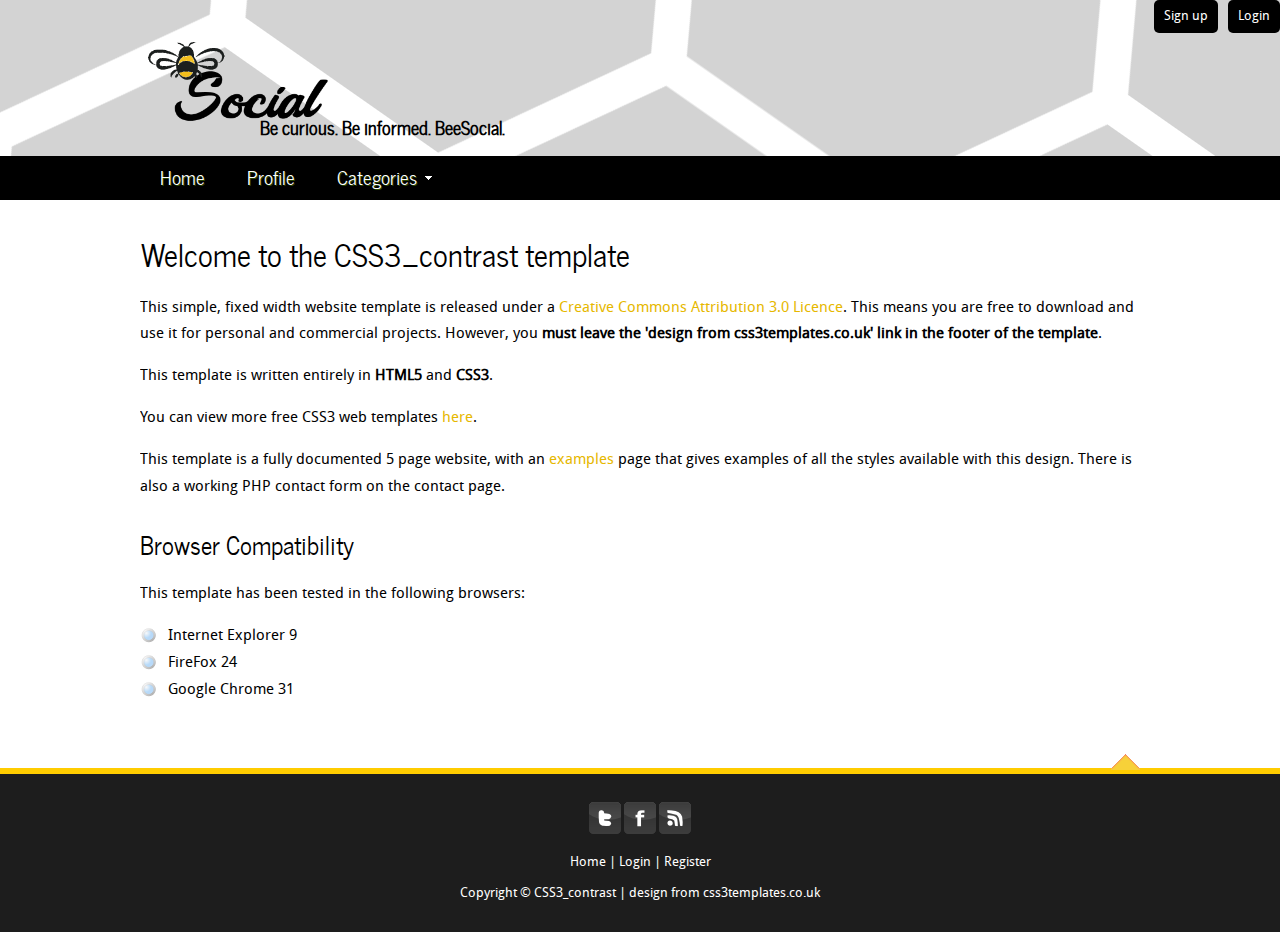
==== index.html @ bf410233 "home page, login and register pages" ====
<!DOCTYPE HTML>
<html>

<head>
  <title>BeeSocial</title>
  <meta http-equiv="content-type" content="text/html; charset=UTF-8" />
  <link rel="stylesheet" type="text/css" href="css/style.css" />
  <!-- modernizr enables HTML5 elements and feature detects -->
  <script type="text/javascript" src="js/modernizr-1.5.min.js"></script>
  <!--font awesome-->
  <link rel="stylesheet" href="https://cdnjs.cloudflare.com/ajax/libs/font-awesome/4.7.0/css/font-awesome.min.css">
</head>

<body>
  <div id="main">
   
	<header>
       <div id="login"><a href="login.php">Login</a></div>
		<div id="signup"><a href="register.php">Sign up</a></div>
		<div id="logo">
			<a  href="index.html"><img src="images/BeeSocial.png"></a>
			<div id="logo_text"><h2><strong>Be curious. Be informed. BeeSocial.</strong></h2></div>
		</div>

		
	<!--Main Menu Bar-->    
      <nav>
        <div id="menu_container">
          <ul class="sf-menu" id="nav">
            <li><a href="index.html">Home</a></li>
            <li><a href="login.php">Profile</a></li>
            <li><a href="#">Categories</a>
              <ul>
                <li><a href="#">News and Current events</a></li>
                <li><a href="#">Technology</a></li>
                <li><a href="#">Hobbies</a></li>
                <li><a href="#">Sports</a></li>
                <li><a href="#">Education</a></li>
                <li><a href="#">Travel</a></li>    
                <li><a href="#">Animal Life</a></li>
                <li><a href="#">Entertainment</a></li>
                <li><a href="#">Health</a></li>
				<li><a href="#">Fashion</a></li>		
				<li><a href="#">Food</a></li>
			  </ul>
            </li>
            
			<!--<li><input type="text" placeholder="Search.."></li>-->
			
		  </ul>
        
		</div>
		
      </nav>
    </header>
    <div id="site_content">
      
	  <div class="content">
        <h1>Welcome to the CSS3_contrast template</h1>
        <p>This simple, fixed width website template is released under a <a href="http://creativecommons.org/licenses/by/3.0">Creative Commons Attribution 3.0 Licence</a>. This means you are free to download and use it for personal and commercial projects. However, you <strong>must leave the 'design from css3templates.co.uk' link in the footer of the template</strong>.</p>
        <p>This template is written entirely in <strong>HTML5</strong> and <strong>CSS3</strong>.</p>
        <p>You can view more free CSS3 web templates <a href="http://www.css3templates.co.uk">here</a>.</p>
        <p>This template is a fully documented 5 page website, with an <a href="examples.html">examples</a> page that gives examples of all the styles available with this design. There is also a working PHP contact form on the contact page.</p>
        <h2>Browser Compatibility</h2>
        <p>This template has been tested in the following browsers:</p>
        <ul>
          <li>Internet Explorer 9</li>
          <li>FireFox 24</li>
          <li>Google Chrome 31</li>
        </ul>
      </div>
    </div>
    <div id="scroll">
      <a title="Scroll to the top" class="top" href="#"><img src="images/top.png" alt="top" /></a>
    </div>
    <footer>
      <p><img src="images/twitter.png" alt="twitter" />&nbsp;<img src="images/facebook.png" alt="facebook" />&nbsp;<img src="images/rss.png" alt="rss" /></p>
      <p><a href="index.html">Home</a> | <a href="login.php">Login</a> | <a href="register.php">Register</a>
      <p>Copyright &copy; CSS3_contrast | <a href="http://www.css3templates.co.uk">design from css3templates.co.uk</a></p>
    </footer>
  </div>
  <!-- javascript at the bottom for fast page loading -->
  <script type="text/javascript" src="js/jquery.js"></script>
  <script type="text/javascript" src="js/jquery.easing-sooper.js"></script>
  <script type="text/javascript" src="js/jquery.sooperfish.js"></script>
  <script type="text/javascript">
    $(document).ready(function() {
      $('ul.sf-menu').sooperfish();
      $('.top').click(function() {$('html, body').animate({scrollTop:0}, 'fast'); return false;});
    });
  </script>
</body>
</html>
---- css/style.css ----
@font-face { 
  font-family: Droid Sans; 
    src: url('../fonts/DroidSans-webfont.eot'); 
    src: local("Droid Sans"), url('../fonts/DroidSans-webfont.woff'); 
} 

@font-face { 
  font-family: News Cycle; 
    src: url('../fonts/NewsCycle-Regular.eot'); 
    src: local("News Cycle"), url('../fonts/NewsCycle-Regular.ttf'); 
} 

html { 
  height: 100%;
}

* { 
  margin: 0;
  padding: 0;
}

/* tell the browser to render HTML 5 elements as block */
article, aside, figure, footer, header, hgroup, nav, section { 
  display:block;
}

body { 
  font: normal .80em 'Droid Sans', arial, sans-serif;
  background: #FFF;
  color: #000;
}

p { 
  padding: 0 0 16px 0;
  line-height: 1.7em;
}

img { 
  border: 0;
}

h1, h2, h3, h4, h5, h6 { 
  color: #000;
  letter-spacing: 0em;
  padding: 0 0 5px 0;
}

h1, h2, h3 { 
  font: normal 140% 'News Cycle', arial;
  margin: 0 0 15px 0;
  padding: 15px 0 5px 0;
}

h2 { 
  font-size: 160%;
  padding: 9px 0 5px 0;
}

h3 { 
  font-size: 140%;
  padding: 5px 0 0 0;
}

h4, h6 { 
  padding: 0 0 5px 0;
  font: normal 120% 'Droid Sans', arial, sans-serif;
}

h5, h6 { 
  font: italic 100% 'Droid Sans', arial;
  padding: 0 0 15px 0;
}

h6 { 
  font: normal 100% 'Droid Sans', arial;
}

a, a:hover { 
  outline: none;
  text-decoration:none;
  color: #e6b800;
  
}

a:hover { 
  text-decoration: underline;
}

blockquote { 
  margin: 20px 0; 
  padding: 10px 20px 0 20px;
  border: 1px solid #E5E5DB;
  background: #FFF;
}

ul { 
  margin: 2px 0 22px 17px;
}

ul li { 
  list-style-type: circle;
  margin: 0 0 6px 0; 
  padding: 0 0 4px 5px;
  line-height: 1.5em;
}

ol { 
  margin: 8px 0 22px 20px;
}

ol li { 
  margin: 0 0 11px 0;
}
.left { 
  float: left;
  width: auto;
  margin-right: 10px;
}

.right { 
  float: right; 
  width: auto;
  margin-left: 10px;
}

.center { 
  display: block;
  text-align: center;
  margin: 20px auto;
}


#main, #container, #logo, #login, #signup, #site_content, footer { 
  margin-left: auto; 
  margin-right: auto;
}

#main {
  background: transparent;
}


header { 
  background: #1D1D1D url(../images/honeycomb.png);
  height: 200px;
}

#logo { 
  width: 1000px;
  height: 200px;
  background: transparent;
  color: #888;
  margin-right:auto;
}

#logo img{
	padding: 0 0 0 0;
	margin-top: -35px;
	margin-left: -20px;
	width:235px;
	height:235px;
	margin-bottom:-90px;
}

#signup{
	margin-right:10px;
}

#login, #signup{
	float:right;
	padding: 10px 10px 10px 10px;
	background-color: black;
	border-radius:5px;	
}

#login a{
	color: white;
}

#signup a{
	color: white;
}

#logo #logo_text { 
  width: 500px;
  left: 0;
  padding: 0 20px 20px 20px; 
}

#logo h1, #logo h2 { 
  font: normal 400% 'News Cycle', arial, sans-serif;
  border-bottom: 0;
  text-transform: none;
  margin: 0;
}

#logo_text h1 a .logo_colour { 
  color: #F5388C;
  text-shadow: 1px 1px #294701;
}

#logo_text a:hover .logo_colour { 
  color: #FFF;
}

#logo_text h2 { 
  font-size: 140%;
  padding: 0 0 0 0;
  color: black;
  margin-left:100px;
}

nav { 
  height: 44px;
  margin: -44px auto 0 auto;
  color: #fef4e9;
  background: #000;
} 

#menu_container { 
  width: 1000px;
  margin: 0 auto 0 auto;


}

#site_content { 
  width: 1000px;
  overflow: hidden;
  margin: 0px auto 0 auto;
  padding: 15px 0 25px 0;} 

#sidebar_container { 
  float: left;
  width: 234px;
  margin: 15px 0 0 5px;
}

.sidebar { 
  width: 200px;
  margin: 0 0 0px 0;
  padding: 0 15px 5px 13px;}
  
.sidebar h3, .content h1 { 
  padding: 0 15px 20px 0;
  font: 200% 'News Cycle', arial, sans-serif;
  margin: 0 1px;
}

.sidebar h3 { 
  padding: 4px 15px 9px 0;
}

.sidebar ul { 
  margin: 0 0 15px 0;
} 

.sidebar li a, .sidebar li a:hover { 
  color: black;
  text-decoration: none;
} 

.sidebar li a:hover { 
  text-decoration: underline;
} 

.sidebar_item, .content_item { 
  padding: 15px 0;
}

.content { 
  text-align: left;
  width: 100%;
  margin: 0 0 15px 0;
  float: right;
  font-size: 120%;
  padding: 14px 0 0 0;}
  
.content ul { 
  margin: 2px 0 22px 0px;
}

.content ul li, .sidebar ul li { 
  list-style-type: none;
  background: url(../images/bullet.png) no-repeat;
  margin: 0 0 0 0; 
  padding: 0 0 4px 28px;
  line-height: 1.5em;
}

footer { 
  font: 100% 'Droid Sans', arial, sans-serif;
  height: 125px;
  padding: 28px 0 5px 0;
  text-align: center; 
  background: #1D1D1D;
  color: #FFF;
  margin-bottom: -20px;
  border-top: 6px solid #ffcc00;
}

footer p { 
  line-height: 1.7em;
  padding: 0 0 10px 0;
}

footer a { 
  color: #FFF;
  text-decoration: none;
}

footer a:hover { 
  color: #FFF;
  text-decoration: underline;
}

.form_settings { 
  margin: 15px 0 0 0;
}

.form_settings p { 
  padding: 0 0 4px 0;
}

.form_settings span, label { 
  float: left; 
  width: 200px; 
  text-align: left;
}
  
.form_settings input, button, .form_settings textarea { 
  padding: 5px; 
  width: 100px; 
  font: 100% 'Droid Sans', arial; 
  border: 1px solid #E5E5DB; 
  background: #FFF; 
  color: #47433F;
  border-radius: 7px 7px 7px 7px;
  -moz-border-radius: 7px 7px 7px 7px;
  -webkit-border: 7px 7px 7px 7px;  
}

button:hover{
	cursor: pointer;
	background-color:  #ffd633;
	color:black; 
}
.form_settings .submit { 
  font: 100% 'Droid Sans', arial; 
  border: 0; 
  width: 99px; 
  margin: 0 0 0 212px; 
  height: 33px;
  padding: 2px 0 3px 0;
  cursor: pointer; 
  background: #1A1225; 
  color: #FFF;
  border-radius: 7px 7px 7px 7px;
  -moz-border-radius: 7px 7px 7px 7px;
  -webkit-border: 7px 7px 7px 7px;  
}

.form_settings textarea, .form_settings select { 
  font: 100% 'Droid Sans', arial; 
  width: 299px;
}

.form_settings select { 
  width: 310px;
}

.form_settings .checkbox { 
  margin: 4px 0; 
  padding: 0; 
  width: 14px;
  border: 0;
  background: none;
}

.separator { 
  width: 100%;
  height: 0;
  border-top: 1px solid #D9D5CF;
  border-bottom: 1px solid #FFF;
  margin: 0 0 20px 0;
}
  
table { 
  margin: 10px 0 30px 0;
}

table tr th, table tr td { 
  background: #555;
  color: #FFF;
  padding: 7px 4px;
  text-align: left;
  text-shadow: none;
}
  
table tr td { 
  background: #DDD;
  color: #47433F;
  border-top: 1px solid #FFF;
}

/* scroll to top */
#scroll { 
  position: relative; 
  width: 1000px;
  margin: 0 auto;
  bottom: 15px; 
  right: 0;
  background:red;
  padding: 0;
}
  
#scroll a { 
  float: right;
  margin: 0 0 0 0; 
  padding: 0 0 0 0;
}
  
#scroll a img { 
  float: right;
  padding: 0 0 0 0;
  margin: 0;
}

/**
Stylesheet for SooperFish by www.SooperThemes.com
Author: Jurriaan Roelofs
**/

/* Configuration of menu width */
html body ul.sf-menu ul,html body ul.sf-menu ul li { 
  width: 220px;
}

html body ul.sf-menu ul ul { 
  margin: 0 0 0 220px;
}

/* Framework for proper showing/hiding/positioning */
ul.sf-menu,ul.sf-menu * { 
  margin: 0;
  padding: 0;
}

ul.sf-menu { 
  display: block;
  position: relative;
}
  
ul.sf-menu li { 
  display: block;
  list-style: none;
  float: left;
  position: relative;
}
  
ul.sf-menu li:hover { 
  visibility: inherit; /* fixes IE7 'sticky bug' */ 
}

ul.sf-menu a { 
  display: block;
  position: relative;
  padding:14px 16px; 
}
ul.sf-menu a:hover { 
	background-color:#e1e1d0;
	color:black;
	text-decoration:none;
}
    
ul.sf-menu ul { 
  position: absolute;
  left: 0;
  width: 150px; 
  top: auto;
  left: -999999px;
}

ul.sf-menu ul a { 
  zoom: 1; /* IE6/7 fix */
   
}

ul.sf-menu ul a:hover { 
	background-color: #e1e1d0;
	color:black; 
}

ul.sf-menu ul li { 
  float: left; /* Must always be floated otherwise there will be a rogue 1px margin-bottom in IE6/7 */
  width: 150px;
}
  
ul.sf-menu ul ul { 
  top: 0;
  margin: 0 0 0 150px;
}

ul.sf-menu li:hover ul,ul.sf-menu li:focus ul,ul.sf-menu li.sf-hover ul, 
ul.sf-menu ul li:hover ul,ul.sf-menu ul li:focus ul,ul.sf-menu ul li.sf-hover ul,
ul.sf-menu ul ul li:hover ul,ul.sf-menu ul ul li:focus ul,ul.sf-menu ul ul li.sf-hover ul,
ul.sf-menu ul ul ul li:hover ul,ul.sf-menu ul ul ul li:focus ul,ul.sf-menu ul ul ul li.sf-hover ul { 
  left: auto;
}
  
ul.sf-menu li:hover ul ul,ul.sf-menu li:focus ul ul,ul.sf-menu li.sf-hover ul ul,
ul.sf-menu ul li:hover ul ul,ul.sf-menu ul li:focus ul ul,ul.sf-menu ul li.sf-hover ul ul,
ul.sf-menu ul ul li:hover ul ul,ul.sf-menu ul ul li:focus ul ul,ul.sf-menu ul ul li.sf-hover ul ul,
ul.sf-menu ul ul ul li:hover ul ul,ul.sf-menu ul ul ul li:focus ul ul,ul.sf-menu ul ul ul li.sf-hover ul ul { 
  left: -999999px;
}

.sf-menu input[type=text]{
    padding: 6px;
    border: none;
    margin-top: 8px;
    margin-right: 16px;
    font-size: 17px;
	float: right;
}
/* autoArrows CSS */
span.sf-arrow { 
  width: 7px;
  height: 7px;
  position: absolute;
  top: 20px;
  right: 5px;
  display: block;
  background: url(../images/arrows-white.png) no-repeat 0 0;
  overflow: hidden; /* making sure IE6 doesn't overflow and expand the box */
  font-size: 1px;
}

ul ul span.sf-arrow { 
  right: 10;
  top: 20px;
  background-position: 0 100%;
}

/* Theming the menu */
ul#nav { 
  float: left;
}

ul#nav ul { 
  background: #e6b800;
  margin-top: 5px;
  padding-bottom: 15px;
}

ul#nav li a { 
  padding:5px 20px 6px 20px;
  font: 150% 'News Cycle', arial, sans-serif;
  text-shadow: 1px 1px #294701;
  text-decoration: none;
  color:#FFF;
  margin-right: 2px;
}

ul#nav li a:hover,ul#nav li a:focus { 
  color: #FFF;
  text-decoration: underline;
}
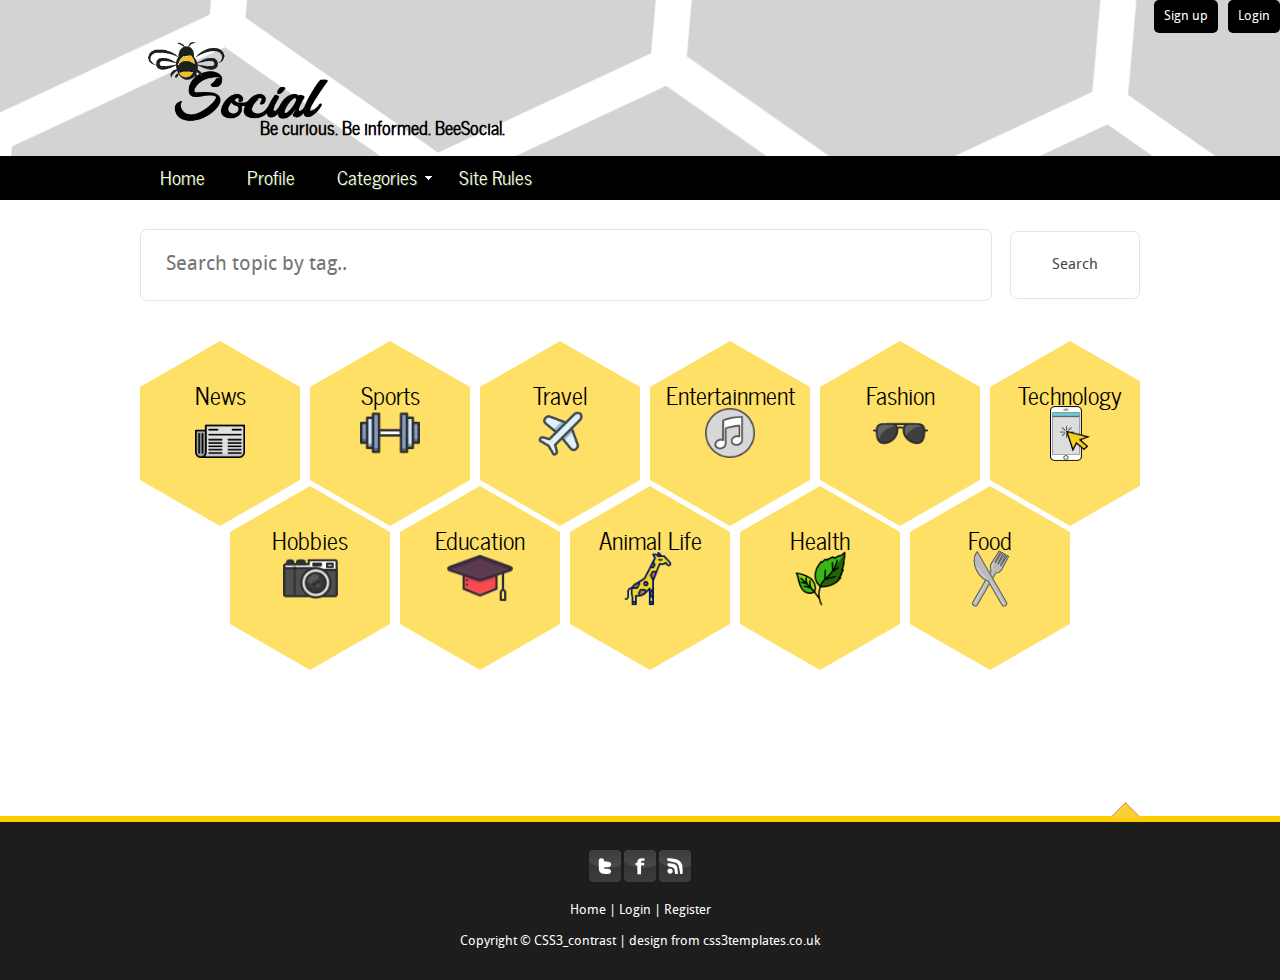
==== commit 074f8290: "styled homepage" ====
--- a/index.html
+++ b/index.html
@@ -5,6 +5,7 @@
   <title>BeeSocial</title>
   <meta http-equiv="content-type" content="text/html; charset=UTF-8" />
   <link rel="stylesheet" type="text/css" href="css/style.css" />
+  <link rel="stylesheet" type="text/css" href="hexCss.css" />
   <!-- modernizr enables HTML5 elements and feature detects -->
   <script type="text/javascript" src="js/modernizr-1.5.min.js"></script>
   <!--font awesome-->
@@ -31,22 +32,20 @@
             <li><a href="login.php">Profile</a></li>
             <li><a href="#">Categories</a>
               <ul>
-                <li><a href="#">News and Current events</a></li>
-                <li><a href="#">Technology</a></li>
-                <li><a href="#">Hobbies</a></li>
-                <li><a href="#">Sports</a></li>
-                <li><a href="#">Education</a></li>
-                <li><a href="#">Travel</a></li>    
-                <li><a href="#">Animal Life</a></li>
-                <li><a href="#">Entertainment</a></li>
-                <li><a href="#">Health</a></li>
-				<li><a href="#">Fashion</a></li>		
-				<li><a href="#">Food</a></li>
+                <li><a href="nonrNews.php">News and Current events</a></li>
+                <li><a href="nonrTechnology.php">Technology</a></li>
+                <li><a href="nonrHobbies.php">Hobbies</a></li>
+                <li><a href="nonrSports.php">Sports</a></li>
+                <li><a href="nonrEducation.php">Education</a></li>
+                <li><a href="nonrTravel.php">Travel</a></li>    
+                <li><a href="nonrAnimal.php">Animal Life</a></li>
+                <li><a href="nonrEntertainment.php">Entertainment</a></li>
+                <li><a href="nonrHealth.php">Health</a></li>
+				<li><a href="nonrFashion.php">Fashion</a></li>		
+				<li><a href="nonrFood.php">Food</a></li>
 			  </ul>
             </li>
-            
-			<!--<li><input type="text" placeholder="Search.."></li>-->
-			
+			<li><a href="login.php">Site Rules</a></li>		
 		  </ul>
         
 		</div>
@@ -56,18 +55,52 @@
     <div id="site_content">
       
 	  <div class="content">
-        <h1>Welcome to the CSS3_contrast template</h1>
-        <p>This simple, fixed width website template is released under a <a href="http://creativecommons.org/licenses/by/3.0">Creative Commons Attribution 3.0 Licence</a>. This means you are free to download and use it for personal and commercial projects. However, you <strong>must leave the 'design from css3templates.co.uk' link in the footer of the template</strong>.</p>
-        <p>This template is written entirely in <strong>HTML5</strong> and <strong>CSS3</strong>.</p>
-        <p>You can view more free CSS3 web templates <a href="http://www.css3templates.co.uk">here</a>.</p>
-        <p>This template is a fully documented 5 page website, with an <a href="examples.html">examples</a> page that gives examples of all the styles available with this design. There is also a working PHP contact form on the contact page.</p>
-        <h2>Browser Compatibility</h2>
-        <p>This template has been tested in the following browsers:</p>
-        <ul>
-          <li>Internet Explorer 9</li>
-          <li>FireFox 24</li>
-          <li>Google Chrome 31</li>
-        </ul>
+		<div  class="searchBar">
+			<input id="homeSearch" type="text" placeholder="Search topic by tag..">
+			<button id="search2" type="submit" class="btn" name="login_user">Search</button>
+		</div>
+		
+		<div class = "flex_container">		
+			<a href="nonrNews.php">
+				<div id="news" class = "hexagon"><h2>News</h2></div>
+			</a>
+			<a href="nonrSports.php">
+				<div id="sports" class = "hexagon"><h2>Sports</h2></div>
+			</a>
+			<a href="nonrTravel.php">
+				<div id="travel" class = "hexagon"><h2>Travel</h2></div>
+			</a>
+			<a href="nonrEntertainment.php">
+				<div id="entertainment" class = "hexagon"><h2>Entertainment</h2></div>
+			</a>
+			<a href="nonrFashion.php">
+				<div id="fashion" class = "hexagon"><h2>Fashion</h2></div>
+			</a>
+			<a href="nonrTechnology.php">
+				<div id="tech" class = "hexagon"><h2>Technology</h2></div>
+			</a>
+		</div>
+		<div class = "row2">
+			<div class = "flex_container">
+			
+			<a href="nonrHobbies.php">
+				<div id="camera" class = "hexagon"><h2>Hobbies</h2></div>
+			</a>
+			<a href="nonrEducation.php">
+				<div id="education" class = "hexagon"><h2>Education</h2></div>
+			</a>
+			<a href="nonrAnimal.php">
+				<div id="animal" class = "hexagon"><h2>Animal Life</h2></div>
+			</a>
+			<a href="nonrHealth.php">
+				<div id="health" class = "hexagon"><h2>Health</h2></div>
+			</a>
+			<a href="nonrFood.php">
+				<div id="food" class = "hexagon"><h2>Food</h2></div>
+			</a>
+			
+			</div>
+		</div>
       </div>
     </div>
     <div id="scroll">
--- a/css/style.css
+++ b/css/style.css
@@ -111,6 +111,7 @@
 ol li { 
   margin: 0 0 11px 0;
 }
+
 .left { 
   float: left;
   width: auto;
@@ -129,7 +130,6 @@
   margin: 20px auto;
 }
 
-
 #main, #container, #logo, #login, #signup, #site_content, footer { 
   margin-left: auto; 
   margin-right: auto;
@@ -138,7 +138,6 @@
 #main {
   background: transparent;
 }
-
 
 header { 
   background: #1D1D1D url(../images/honeycomb.png);
@@ -236,6 +235,48 @@
   margin: 15px 0 0 5px;
 }
 
+#addTopic{
+	float:right;
+}
+
+#catSearch{
+	display:flex;
+	flex-wrap:right;
+	float:left;
+	width:200px;
+	padding: 5px;
+}
+#homeSearch{
+	display:flex;
+	flex-wrap:wrap;
+	width:800px;
+	margin-bottom:40px;
+	padding:25px;
+	font-size:20px;
+} 
+#search2{
+	float:right;
+	flex-wrap:none;
+	width:130px;
+	padding:25px;
+	margin-top:-110px;
+}
+
+.searchBar input{ 
+    font: 100% 'Droid Sans', arial; 
+    border: 1px solid #E5E5DB; 
+    background: #FFF; 
+    color: #47433F;
+    border-radius: 7px 7px 7px 7px;
+    -moz-border-radius: 7px 7px 7px 7px;
+	margin-right:5px;
+}
+.topic_option{
+	position:relative;
+	text-align:center;
+	width:1000px;
+	height:30px;
+}
 .sidebar { 
   width: 200px;
   margin: 0 0 0px 0;
@@ -468,7 +509,7 @@
   padding:14px 16px; 
 }
 ul.sf-menu a:hover { 
-	background-color:#e1e1d0;
+	background-color:#ffe066;
 	color:black;
 	text-decoration:none;
 }
@@ -487,7 +528,7 @@
 }
 
 ul.sf-menu ul a:hover { 
-	background-color: #e1e1d0;
+	background-color: #ffcc00;
 	color:black; 
 }
 
@@ -548,7 +589,7 @@
 }
 
 ul#nav ul { 
-  background: #e6b800;
+  background: #ffcc00;
   margin-top: 5px;
   padding-bottom: 15px;
 }
@@ -563,6 +604,7 @@
 }
 
 ul#nav li a:hover,ul#nav li a:focus { 
-  color: #FFF;
+  color: black;
+  background-color:#ffe066;
   text-decoration: underline;
 }
--- a/hexCss.css
+++ b/hexCss.css
@@ -0,0 +1,145 @@
+.hexagon {
+  position: relative;
+  width: 160px; 
+  height: 92.38px;
+  background-color: #ffe066;
+  margin: 46.19px 0;
+  float:left;
+  margin-right:10px;
+
+}
+  
+.hexagon:before,
+.hexagon:after {
+  content: "";
+  position: absolute;
+  width: 0;
+  border-left: 80px solid transparent;
+  border-right: 80px solid transparent;
+}
+
+.hexagon:before {
+  bottom: 100%;
+  border-bottom: 46.19px solid #ffe066;
+  
+}
+
+.hexagon:after {
+  top: 100%;
+  width: 0;
+  border-top: 46.19px solid #ffe066;
+}
+
+.hexagon:hover:before{
+  bottom: 100%;
+  border-bottom: 46.19px solid #ffcc00;	
+}
+
+.hexagon:hover{
+	background-color:#ffcc00;
+	
+}
+
+.hexagon:hover:after{
+  top: 100%;
+  width:0;
+  border-top: 46.19px solid #ffcc00;	
+}
+.hexagon h2{
+	text-align:center;
+	margin-top:-20px;
+}
+
+#news.hexagon{
+  background-image:url(images/news.png);
+  background-size: 50px 50px;
+  background-position:center;
+  background-repeat:no-repeat; 
+}
+
+#sports.hexagon{
+  background-image:url(images/sports.png);
+  background-size: 60px 60px;
+  background-position:center;
+  background-repeat:no-repeat;
+}
+
+#travel.hexagon{
+  background-image:url(images/travel.png);
+  background-size: 45px 45px;
+  background-position:center;
+  background-repeat:no-repeat;
+}
+
+#entertainment.hexagon{
+  background-image:url(images/ent.png);
+  background-size: 50px 50px;
+  background-position:center;
+  background-repeat:no-repeat;
+}
+
+#fashion.hexagon{
+  background-image:url(images/fashion.png);
+  background-size: 55px 55px;
+  background-position:center;
+  background-repeat:no-repeat;
+}
+
+#tech.hexagon{
+  background-image:url(images/tech.png);
+  background-size: 40px 55px;
+  background-position:center;
+  background-repeat:no-repeat;
+}
+#camera.hexagon{
+  background-image:url(images/camera.png);
+  background-size: 55px 55px;
+  background-position:center;
+  background-repeat:no-repeat;
+}
+
+#education.hexagon{
+  background-image:url(images/education.png);
+  background-size: 70px 70px;
+  background-position:center;
+  background-repeat:no-repeat;
+}
+#animal.hexagon{
+  background-image:url(images/animal.png);
+  background-size: 55px 55px;
+  background-position:center;
+  background-repeat:no-repeat;
+}
+#health.hexagon{
+  background-image:url(images/health.png);
+  background-size: 55px 55px;
+  background-position:center;
+  background-repeat:no-repeat;
+}
+#food.hexagon{
+  background-image:url(images/food.png);
+  background-size: 65px 65px;
+  background-position:center;
+  background-repeat:no-repeat;
+}
+.flex_container{
+	display:flex;
+	font-size:15px;
+	overflow:hidden;
+}
+
+.row2{
+	width:1000px;
+	height: 200px;
+	margin:90px;
+	margin-top:-40px;
+}
+
+.category{
+	position:relative;
+	display:flex;
+	justify-content:center;
+	width:1000px;
+	height:200px;
+	
+}
